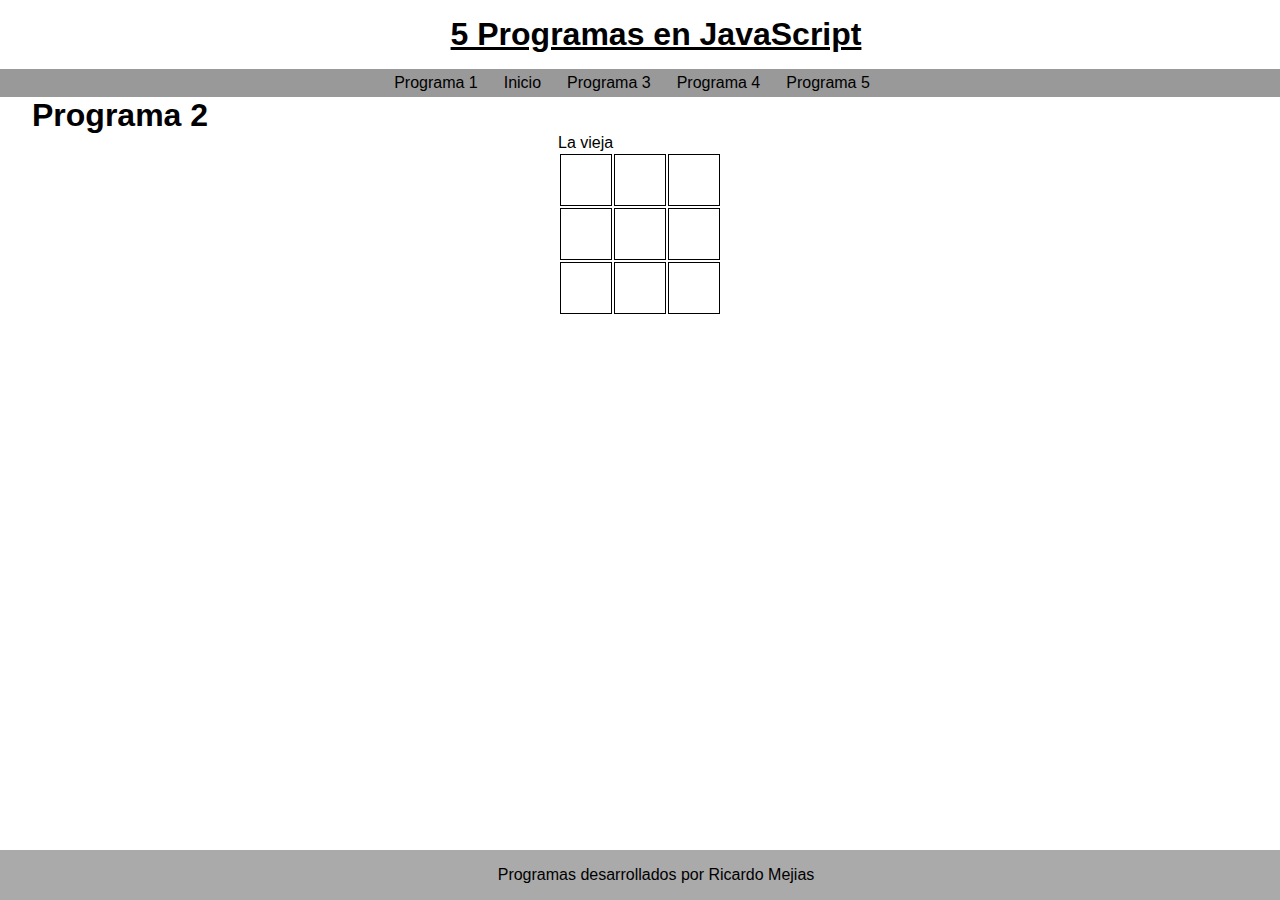
==== views/programa2.html @ db8c3fb8 "Se agrego base de programa 2 y se configuro el menu" ====
<!DOCTYPE html>
<html lang="en">

<head>
    <meta charset="UTF-8">
    <meta name="viewport" content="width=device-width, initial-scale=1.0">
    <title>Programa 2</title>
    <link rel="stylesheet" href="../css/style.css">
    <link rel="stylesheet" href="../css/programa2.css">
</head>

<body>
    <header class="encabezado">
        <h1 class="titulo">5 Programas en JavaScript</h1>
    </header>
    <nav class="menu-principal">
        <label for="menu-drawer" class="menu-drawer-label">Menu</label>
        <input type="checkbox" name="menu-drawer" id="menu-drawer">
        <ul>
            <li class="menu-principal-item">
                <a href="./programa1.html" class="menu-principal-link">Programa 1</a>
            </li>
            <li class="menu-principal-item">
                <a href="../index.html" class="menu-principal-link">Inicio</a>
            </li>
            <li class="menu-principal-item">
                <a href="./programa3.html" class="menu-principal-link">Programa 3</a>
            </li>
            <li class="menu-principal-item">
                <a href="./programa4.html" class="menu-principal-link">Programa 4</a>
            </li>
            <li class="menu-principal-item">
                <a href="./programa5.html" class="menu-principal-link">Programa 5</a>
            </li>
        </ul>
    </nav>
    <div class="contenido">
        <h1 class="titulo">Programa 2</h1>
        <div class="container">
            <div class="programa">
                <div class="cubo" id="cubo">La vieja</div>
                <table class="table">
                    <tr>
                        <td class="table-item"></td>
                        <td class="table-item"></td>
                        <td class="table-item"></td>
                    </tr>
                    <tr>
                        <td class="table-item"></td>
                        <td class="table-item"></td>
                        <td class="table-item"></td>
                    </tr>
                    <tr>
                        <td class="table-item"></td>
                        <td class="table-item"></td>
                        <td class="table-item"></td>
                    </tr>
                </table>
            </div>
        </div>
    </div>
    <footer class="pie">
        <span>Programas desarrollados por Ricardo Mejias</span>
    </footer>
</body>

</html>
---- css/style.css ----
* {
    margin: 0;
    padding: 0;
    font-family: Arial, Helvetica, sans-serif;
}


/* ENCABEZADO */

.encabezado {
    padding: 1em;
    text-align: center;
}

.encabezado>.titulo {
    text-decoration: underline;
}


/* MENU PRINCIPAL */

.menu-principal {
    background-color: #999999;
    text-align: center;
    list-style-type: none;
}

.menu-drawer-label {
    position: absolute;
    visibility: hidden;
}

#menu-drawer {
    visibility: hidden;
    position: absolute;
}

.menu-principal>ul {
    list-style: none;
    /* height: auto; */
    display: flex;
    justify-content: center;
}

.menu-principal .menu-principal-item {
    margin-right: 1em;
}

.menu-principal-item>.menu-principal-link {
    display: block;
    padding: 5px;
}

.menu-principal-link:link {
    text-decoration: none;
    color: #000;
}

.menu-principal-link:visited {
    color: #000;
}

.menu-principal-link:hover {
    background-color: #888888;
}


/* CONTENIDO */

.titulo {
    margin-left: 2rem;
    font-size: 2rem;
}

.container {
    display: flex;
    flex-wrap: wrap;
    justify-content: center;
}

.articulo {
    width: 250px;
    height: 200px;
    border: 1px solid #000;
    border-radius: 10px;
    margin: 5px;
    text-align: center;
    padding: 5px;
}


/* PIE DE PAGINA */

.pie {
    position: fixed;
    background-color: #aaaaaa;
    padding: 1em;
    width: 100%;
    bottom: 0;
    text-align: center;
}

.pie:hover {
    cursor: default;
}


/* RESPONSIVE para dispositivos */

@media screen and (max-width: 548px) {
    .menu-principal {
        text-align: left;
    }
    .menu-drawer-label {
        position: relative;
        visibility: visible;
        margin: 5px;
    }
    #menu-drawer {
        visibility: hidden;
        transition: 5s;
    }
    #menu-drawer:checked~ul {
        height: 150px;
    }
    .menu-principal>ul {
        flex-direction: column;
        overflow: hidden;
        height: 0px;
        transition: height 2s;
        position: relative;
    }
    .menu-principal .menu-principal-item {
        display: flex;
    }
    .menu-principal-link:hover {
        background-color: #ffffff !important;
    }
    .titulo {
        margin-left: 0;
        text-align: center;
    }
}
---- css/programa2.css ----
:root {
    --espacio: 50px;
}

.table-item {
    border: 1px solid #000;
    height: var(--espacio);
    width: var(--espacio);
    justify-content: center;
    align-items: center;
    text-align: center;
}
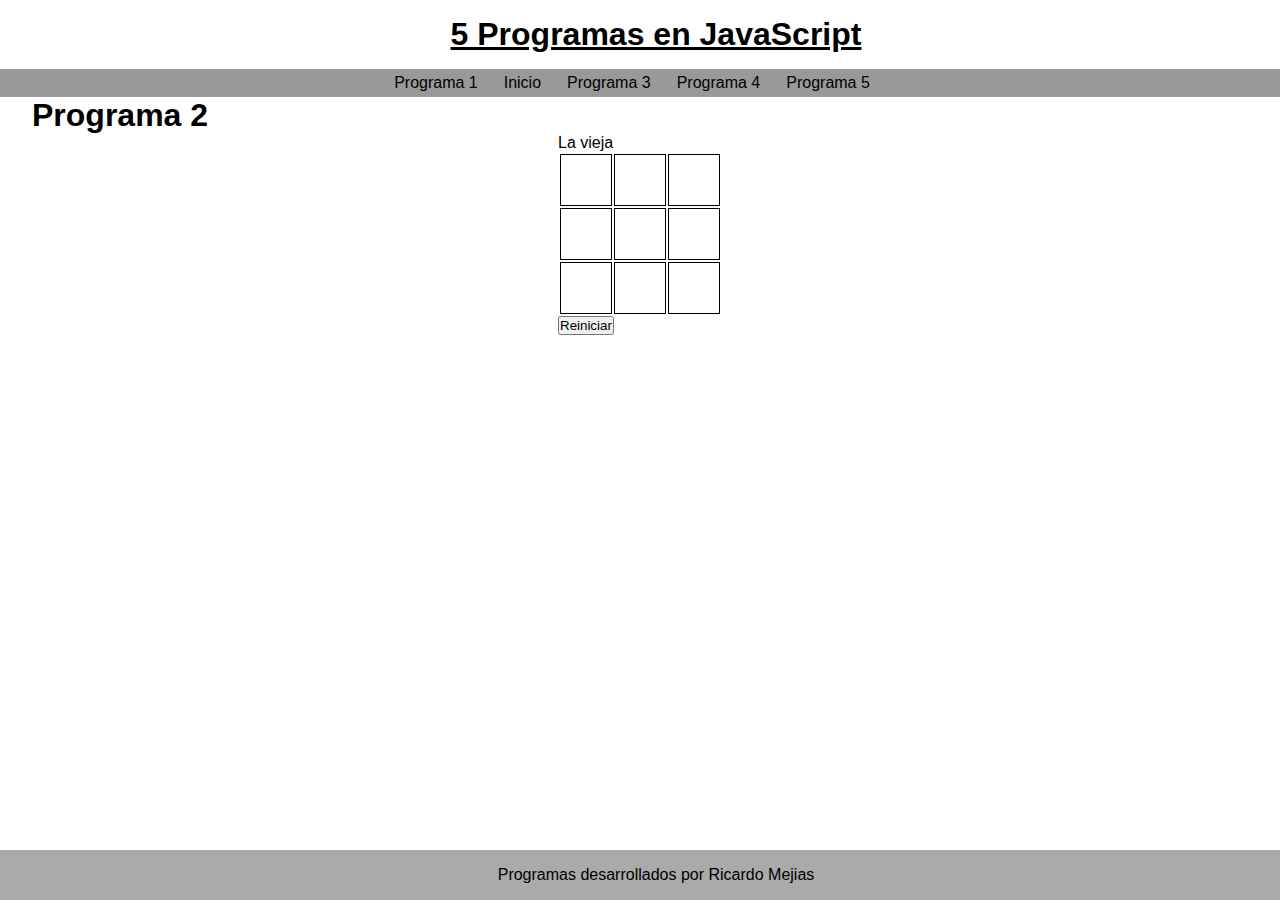
==== commit d6c0c9a7: "culminacion de ejercicios" ====
--- a/views/programa2.html
+++ b/views/programa2.html
@@ -56,12 +56,15 @@
                         <td class="table-item"></td>
                     </tr>
                 </table>
+                <div id="ganador"></div>
+                <button id="btn-reiniciar" class="btn">Reiniciar</button>
             </div>
         </div>
     </div>
     <footer class="pie">
         <span>Programas desarrollados por Ricardo Mejias</span>
     </footer>
+    <script src="../js/programa2.js"></script>
 </body>
 
 </html>